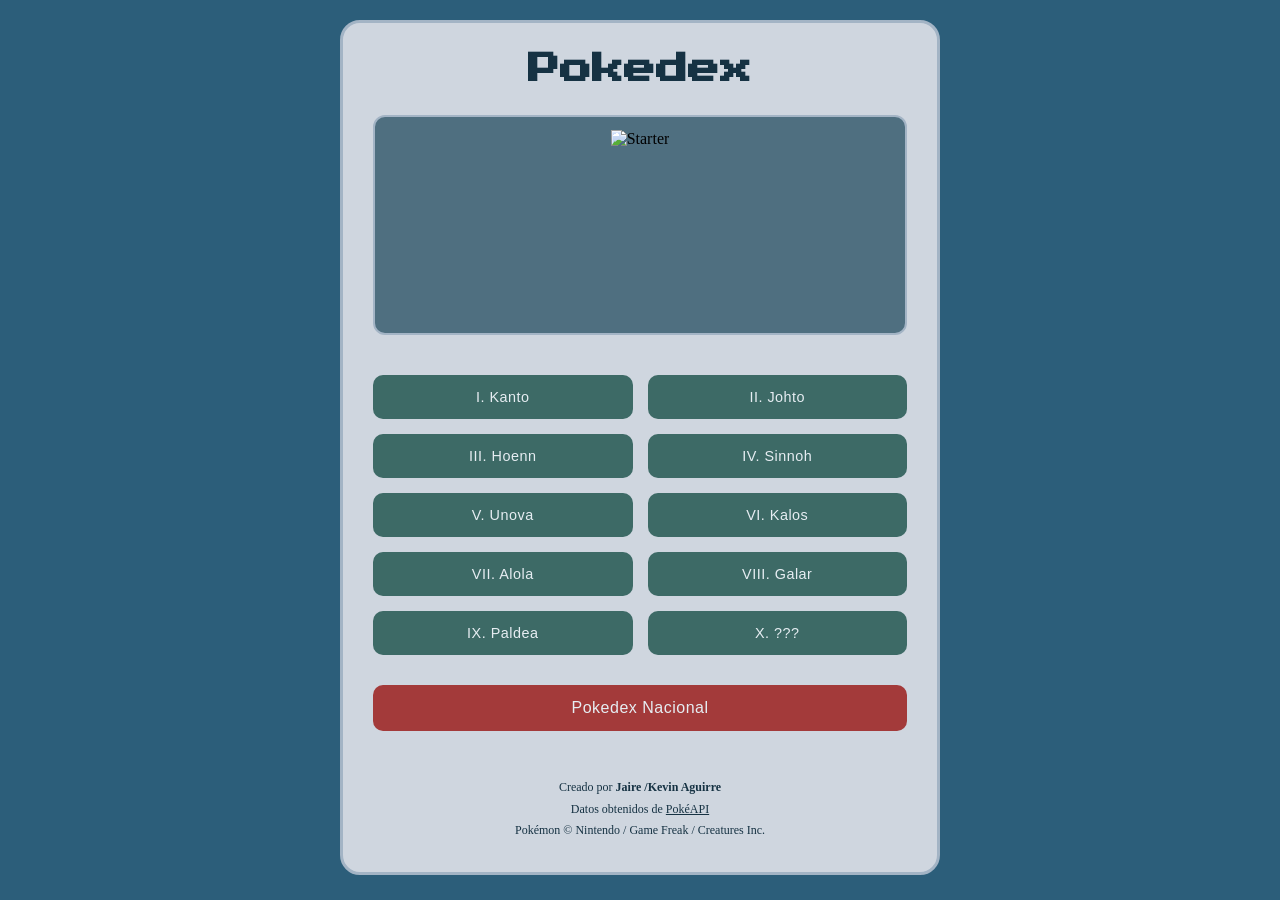
==== index.html @ 991eefe1 "Pokédex inicial" ====
<!DOCTYPE html>
<html lang="en">
<head>
    <meta charset="UTF-8">
    <meta name="viewport" content="width=device-width, initial-scale=1.0">
    <title>Pokedex</title>
    <link rel="stylesheet" href="css/style.css">
    <link href="https://fonts.googleapis.com/css2?family=Press+Start+2P&display=swap" rel="stylesheet">
</head>
<body>
    <main>
        <div class="contenedor">
            <header>
                <h1>Pokedex</h1>
            </header>
            <div class="pantalla">
                <img src="" alt="Starter">
            </div>
            <section class="regiones">
                <button data-region="kanto">I. Kanto</button>
                <button data-region="johto">II. Johto</button>
                <button data-region="hoenn">III. Hoenn</button>
                <button data-region="sinnoh">IV. Sinnoh</button>
                <button data-region="unova">V. Unova</button>
                <button data-region="kalos">VI. Kalos</button>
                <button data-region="alola">VII. Alola</button>
                <button data-region="galar">VIII. Galar</button>
                <button data-region="paldea">IX. Paldea</button>
                <button data-region="proximamente">X. ???</button>
            </section>
            <section class="nacional">
                <button data-region="nacional">Pokedex Nacional</button>
            </section>
            <footer>
                <p>Creado por <span>Jaire /Kevin Aguirre</span></p>
                <p>Datos obtenidos de <a href="https://pokeapi.co" target="_blank">PokéAPI</a></p>
                <p>Pokémon © Nintendo / Game Freak / Creatures Inc.</p>
            </footer>
        </div>
    </main>
    <script src="js/regiones.js"></script>
    <script src="js/index.js"></script>
</body>
</html>
---- css/style.css ----
* {
  margin: 0;
  padding: 0;
  box-sizing: border-box;
}

body {
  background-color: #163243;
  min-height: 100vh;
}

main {
  background-color: #2C5E7A;
  min-height: 100vh;
  display: flex;
  justify-content: center;
  align-items: flex-start;
}

.contenedor {
  background-color: #CFD6DF;
  border: 3px solid #A3B4C5;
  width: 600px;
  min-height: 95vh;
  padding: 30px;
  border-radius: 20px;
  margin: 20px 0;
  display: flex;
  flex-direction: column;
}

header h1 {
  color: #163243;
  text-align: center;
  font-size: 2rem;
  margin-bottom: 10px;
}

.pantalla {
  background-color: #4F6F80;
  width: 100%;
  height: 220px;
  display: flex;
  justify-content: center;
  align-items: center;
  margin: 20px 0;
  border-radius: 12px;
  border: 2px solid #A3B4C5;
}

.pantalla img {
  height: 190px;
  image-rendering: pixelated;
}

.regiones {
  display: grid;
  grid-template-columns: 1fr 1fr;
  gap: 15px;
  margin: 20px 0;
}

.regiones button {
  background-color: #3D6A66;
  color: #E6EDF2;
  border: none;
  padding: 14px;
  cursor: pointer;
  border-radius: 10px;
  font-size: 0.9rem;
  letter-spacing: 0.5px;
  transition: opacity 0.2s, transform 0.2s;
}

.regiones button:hover {
  opacity: 0.85;
  transform: scale(1.03);
}

.nacional {
  margin: 10px 0;
}

.nacional button {
  background-color: #A33A3A;
  color: #E6EDF2;
  border: none;
  padding: 14px 30px;
  cursor: pointer;
  border-radius: 10px;
  width: 100%;
  font-size: 1rem;
  letter-spacing: 0.5px;
  transition: opacity 0.2s, transform 0.2s;
}

.nacional button:hover {
  opacity: 0.85;
  transform: scale(1.02);
}

footer {
  text-align: center;
  margin-top: auto;
  padding-top: 30px;
  color: #163243;
  font-size: 0.75rem;
  line-height: 1.8;
}

footer a {
  color: #163243;
  text-decoration: underline;
}

footer span {
  font-weight: bold;
}


h1 {
  font-family: 'Press Start 2P', cursive;
  font-size: 1.5rem;
}

@media (max-width: 600px) {
  .contenedor {
    width: 95%;
    padding: 15px;
    border-radius: 12px;
    margin: 10px 0;
  }

  h1 {
    font-size: 1rem;
  }

  .regiones {
    grid-template-columns: 1fr 1fr;
    gap: 10px;
  }

  .pantalla {
    height: 160px;
  }

  .pantalla img {
    height: 140px;
  }
}
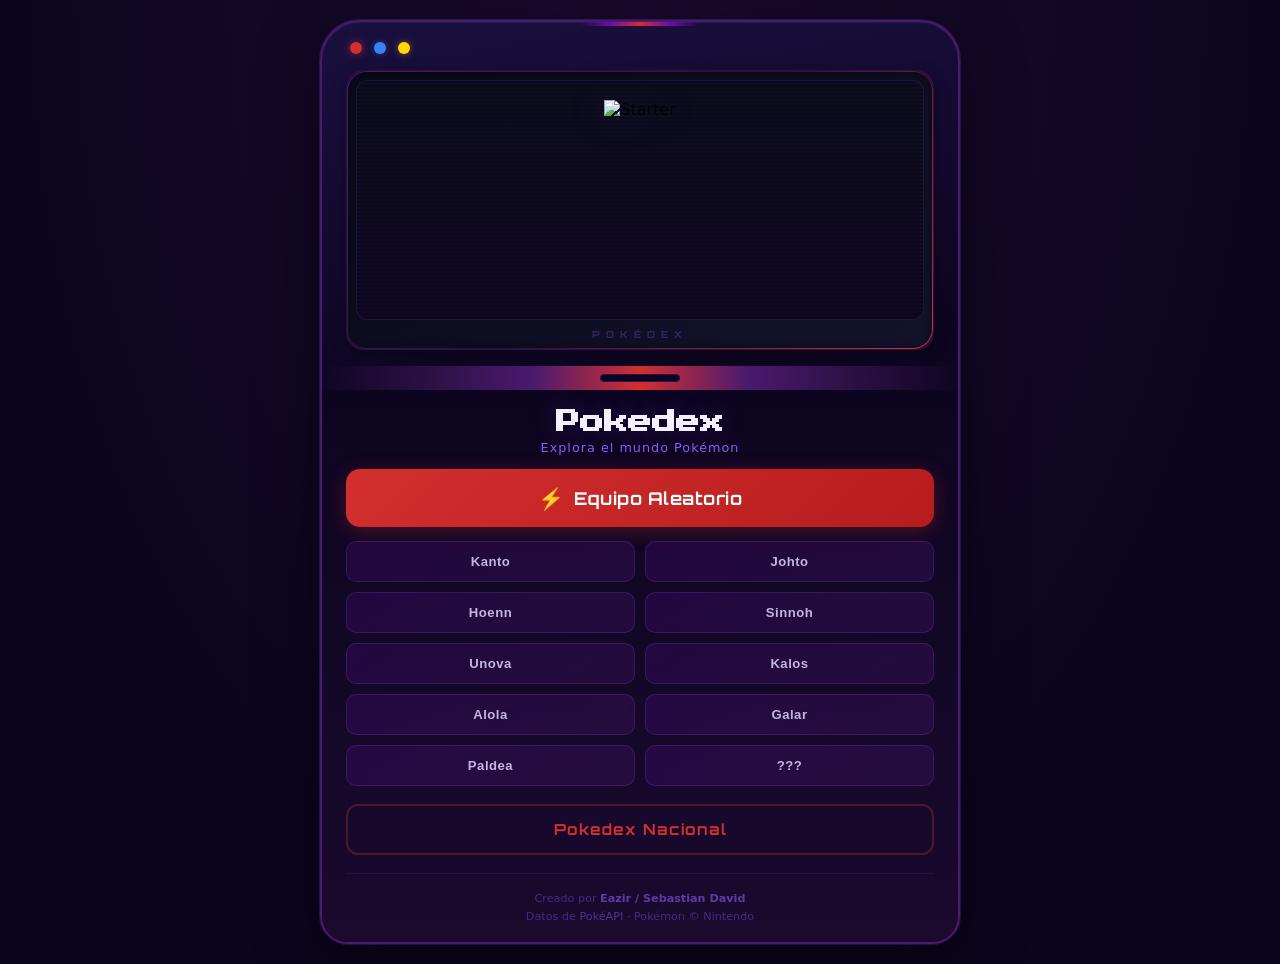
==== commit 133db9b0: "Rediseño completo: interfaz estilo Pokédex dispositivo + paleta morado/escarlata + slot machine mejo" ====
--- a/index.html
+++ b/index.html
@@ -6,39 +6,110 @@
     <title>Pokedex</title>
     <link rel="stylesheet" href="css/style.css">
     <link href="https://fonts.googleapis.com/css2?family=Press+Start+2P&display=swap" rel="stylesheet">
+    <link href="https://fonts.googleapis.com/css2?family=Orbitron:wght@400;700;900&display=swap" rel="stylesheet">
 </head>
 <body>
-    <main>
-        <div class="contenedor">
-            <header>
-                <h1>Pokedex</h1>
-            </header>
-            <div class="pantalla">
-                <img src="" alt="Starter">
+    <div class="dex-body">
+        <div class="dex-hinge"></div>
+        <div class="dex-top">
+            <div class="dex-leds">
+                <span class="led led-scarlet"></span>
+                <span class="led led-blue"></span>
+                <span class="led led-gold"></span>
             </div>
-            <section class="regiones">
-                <button data-region="kanto">I. Kanto</button>
-                <button data-region="johto">II. Johto</button>
-                <button data-region="hoenn">III. Hoenn</button>
-                <button data-region="sinnoh">IV. Sinnoh</button>
-                <button data-region="unova">V. Unova</button>
-                <button data-region="kalos">VI. Kalos</button>
-                <button data-region="alola">VII. Alola</button>
-                <button data-region="galar">VIII. Galar</button>
-                <button data-region="paldea">IX. Paldea</button>
-                <button data-region="proximamente">X. ???</button>
-            </section>
-            <section class="nacional">
-                <button data-region="nacional">Pokedex Nacional</button>
-            </section>
-            <footer>
-                <p>Creado por <span>Jaire /Kevin Aguirre</span></p>
-                <p>Datos obtenidos de <a href="https://pokeapi.co" target="_blank">PokéAPI</a></p>
-                <p>Pokémon © Nintendo / Game Freak / Creatures Inc.</p>
+            <div class="screen-bezel">
+                <div class="pantalla">
+                    <img src="" alt="Starter">
+                    <div class="pantalla-scanline"></div>
+                </div>
+                <div class="screen-brand">POKéDEX</div>
+            </div>
+        </div>
+        <div class="dex-divider">
+            <div class="divider-notch"></div>
+        </div>
+        <div class="dex-bottom">
+            <div class="dex-controls">
+                <div class="dex-info">
+                    <h1 class="dex-title">Pokedex</h1>
+                    <p class="dex-sub">Explora el mundo Pokémon</p>
+                </div>
+                <button id="btn-slot-machine" class="btn-slot">
+                    <span class="slot-icon">⚡</span>
+                    <span class="slot-text">Equipo Aleatorio</span>
+                </button>
+                <section class="regiones">
+                    <button data-region="kanto">Kanto</button>
+                    <button data-region="johto">Johto</button>
+                    <button data-region="hoenn">Hoenn</button>
+                    <button data-region="sinnoh">Sinnoh</button>
+                    <button data-region="unova">Unova</button>
+                    <button data-region="kalos">Kalos</button>
+                    <button data-region="alola">Alola</button>
+                    <button data-region="galar">Galar</button>
+                    <button data-region="paldea">Paldea</button>
+                    <button data-region="proximamente">???</button>
+                </section>
+                <div class="dex-actions">
+                    <button data-region="nacional" class="btn-national">Pokedex Nacional</button>
+                </div>
+            </div>
+            <footer class="dex-footer">
+                <p>Creado por <span>Eazir / Sebastian David</span></p>
+                <p>Datos de <a href="https://pokeapi.co" target="_blank">PokéAPI</a> · Pokémon © Nintendo</p>
             </footer>
         </div>
-    </main>
+    </div>
+
+    <div id="slot-overlay" class="slot-overlay hidden">
+        <div class="slot-machine">
+            <div class="slot-header">⚡ Equipo Aleatorio ⚡</div>
+            <div class="slot-reels" id="slot-reels">
+                <div class="slot-reel-wrapper">
+                    <div class="slot-reel" data-index="0">
+                        <img src="" alt="?">
+                    </div>
+                    <div class="slot-label"></div>
+                </div>
+                <div class="slot-reel-wrapper">
+                    <div class="slot-reel" data-index="1">
+                        <img src="" alt="?">
+                    </div>
+                    <div class="slot-label"></div>
+                </div>
+                <div class="slot-reel-wrapper">
+                    <div class="slot-reel" data-index="2">
+                        <img src="" alt="?">
+                    </div>
+                    <div class="slot-label"></div>
+                </div>
+                <div class="slot-reel-wrapper">
+                    <div class="slot-reel" data-index="3">
+                        <img src="" alt="?">
+                    </div>
+                    <div class="slot-label"></div>
+                </div>
+                <div class="slot-reel-wrapper">
+                    <div class="slot-reel" data-index="4">
+                        <img src="" alt="?">
+                    </div>
+                    <div class="slot-label"></div>
+                </div>
+                <div class="slot-reel-wrapper">
+                    <div class="slot-reel" data-index="5">
+                        <img src="" alt="?">
+                    </div>
+                    <div class="slot-label"></div>
+                </div>
+            </div>
+            <div class="slot-footer hidden" id="slot-footer">
+                <button id="btn-slot-close" class="btn-slot-close">Cerrar ✕</button>
+            </div>
+            <div class="slot-spinning-text" id="slot-spinning-text">Girando...</div>
+        </div>
+    </div>
+
     <script src="js/regiones.js"></script>
     <script src="js/index.js"></script>
 </body>
-</html>+</html>
--- a/css/style.css
+++ b/css/style.css
@@ -5,146 +5,608 @@
 }
 
 body {
-  background-color: #163243;
+  background: radial-gradient(ellipse at 50% 0%, #1a0a2e 0%, #0d0520 70%);
   min-height: 100vh;
-}
-
-main {
-  background-color: #2C5E7A;
-  min-height: 100vh;
+  font-family: system-ui, -apple-system, 'Segoe UI', Roboto, sans-serif;
   display: flex;
   justify-content: center;
   align-items: flex-start;
-}
-
-.contenedor {
-  background-color: #CFD6DF;
-  border: 3px solid #A3B4C5;
-  width: 600px;
-  min-height: 95vh;
-  padding: 30px;
+  padding: 20px 10px;
+}
+
+/* Pokédex Device Body */
+.dex-body {
+  width: 640px;
+  max-width: 100%;
+  background: linear-gradient(170deg, #1a1040 0%, #0d0520 40%, #1a0a2e 100%);
+  border: 2px solid #4a1a6e;
+  border-radius: 40px 40px 28px 28px;
+  box-shadow:
+    0 0 0 1px rgba(139, 92, 246, 0.2),
+    0 20px 60px rgba(0, 0, 0, 0.5),
+    inset 0 1px 0 rgba(255, 255, 255, 0.05);
+  overflow: hidden;
+  position: relative;
+}
+
+.dex-hinge {
+  position: absolute;
+  top: 0;
+  left: 50%;
+  transform: translateX(-50%);
+  width: 120px;
+  height: 4px;
+  background: linear-gradient(90deg, transparent, #6A0DAD, #D32F2F, #6A0DAD, transparent);
+  border-radius: 0 0 4px 4px;
+  z-index: 2;
+}
+
+/* Top Section */
+.dex-top {
+  padding: 20px 24px 16px;
+  position: relative;
+}
+
+.dex-leds {
+  display: flex;
+  gap: 12px;
+  align-items: center;
+  margin-bottom: 16px;
+  padding-left: 4px;
+}
+
+.led {
+  width: 12px;
+  height: 12px;
+  border-radius: 50%;
+  display: block;
+}
+
+.led-scarlet {
+  background: #D32F2F;
+  box-shadow: 0 0 8px rgba(211, 47, 47, 0.6);
+  animation: ledPulse 2s ease infinite;
+}
+
+.led-blue {
+  background: #3b82f6;
+  box-shadow: 0 0 6px rgba(59, 130, 246, 0.4);
+}
+
+.led-gold {
+  background: #ffd700;
+  box-shadow: 0 0 6px rgba(255, 215, 0, 0.4);
+}
+
+/* Screen Bezel */
+.screen-bezel {
+  background: linear-gradient(145deg, #0a0a1a, #12122a);
+  border: 2px solid #2d1045;
+  border-radius: 18px;
+  padding: 8px;
+  box-shadow:
+    inset 0 2px 10px rgba(0, 0, 0, 0.5),
+    0 4px 16px rgba(0, 0, 0, 0.3);
+  position: relative;
+}
+
+.screen-bezel::before {
+  content: '';
+  position: absolute;
+  inset: -1px;
   border-radius: 20px;
-  margin: 20px 0;
-  display: flex;
-  flex-direction: column;
-}
-
-header h1 {
-  color: #163243;
-  text-align: center;
-  font-size: 2rem;
-  margin-bottom: 10px;
+  padding: 1px;
+  background: linear-gradient(135deg, #4a1a6e, transparent, #D32F2F);
+  -webkit-mask: linear-gradient(#fff 0 0) content-box, linear-gradient(#fff 0 0);
+  -webkit-mask-composite: xor;
+  mask-composite: exclude;
+  pointer-events: none;
 }
 
 .pantalla {
-  background-color: #4F6F80;
-  width: 100%;
-  height: 220px;
+  background: linear-gradient(180deg, #0a0a1a, #0d0520);
+  border-radius: 12px;
+  height: 240px;
   display: flex;
   justify-content: center;
   align-items: center;
-  margin: 20px 0;
-  border-radius: 12px;
-  border: 2px solid #A3B4C5;
+  position: relative;
+  overflow: hidden;
+  border: 1px solid rgba(139, 92, 246, 0.15);
+}
+
+.pantalla-scanline {
+  position: absolute;
+  inset: 0;
+  background: repeating-linear-gradient(
+    0deg,
+    transparent,
+    transparent 2px,
+    rgba(255, 255, 255, 0.015) 2px,
+    rgba(255, 255, 255, 0.015) 4px
+  );
+  pointer-events: none;
+  z-index: 2;
 }
 
 .pantalla img {
-  height: 190px;
+  height: 200px;
   image-rendering: pixelated;
-}
-
+  position: relative;
+  z-index: 1;
+  filter: drop-shadow(0 0 20px rgba(139, 92, 246, 0.15));
+  transition: opacity 0.4s ease;
+}
+
+.screen-brand {
+  text-align: center;
+  font-family: 'Orbitron', monospace;
+  font-size: 0.6rem;
+  font-weight: 700;
+  color: rgba(139, 92, 246, 0.3);
+  letter-spacing: 6px;
+  margin-top: 8px;
+  text-transform: uppercase;
+}
+
+/* Divider */
+.dex-divider {
+  position: relative;
+  height: 24px;
+  background: linear-gradient(90deg, transparent, #2d1045, #4a1a6e, #D32F2F, #4a1a6e, #2d1045, transparent);
+  display: flex;
+  align-items: center;
+  justify-content: center;
+}
+
+.divider-notch {
+  width: 80px;
+  height: 8px;
+  background: #0d0520;
+  border-radius: 4px;
+  border: 1px solid rgba(139, 92, 246, 0.2);
+}
+
+/* Bottom Section */
+.dex-bottom {
+  padding: 20px 24px 16px;
+  background: linear-gradient(180deg, #0d0520, #1a0a2e);
+}
+
+.dex-controls {
+  display: flex;
+  flex-direction: column;
+  gap: 14px;
+}
+
+.dex-info {
+  text-align: center;
+}
+
+.dex-title {
+  font-family: 'Press Start 2P', cursive;
+  font-size: 1.5rem;
+  color: #f5f0ff;
+  text-shadow: 0 0 30px rgba(139, 92, 246, 0.2);
+  margin-bottom: 6px;
+}
+
+.dex-sub {
+  color: #8b5cf6;
+  font-size: 0.8rem;
+  letter-spacing: 1px;
+  font-weight: 500;
+}
+
+/* Slot Button */
+.btn-slot {
+  width: 100%;
+  padding: 16px;
+  border: none;
+  border-radius: 14px;
+  background: linear-gradient(135deg, #D32F2F, #B71C1C);
+  color: white;
+  font-size: 1.1rem;
+  font-weight: 700;
+  cursor: pointer;
+  display: flex;
+  align-items: center;
+  justify-content: center;
+  gap: 10px;
+  transition: transform 0.2s, box-shadow 0.2s;
+  box-shadow: 0 4px 20px rgba(211, 47, 47, 0.3);
+  letter-spacing: 0.5px;
+  font-family: 'Orbitron', monospace;
+}
+
+.btn-slot:hover {
+  transform: translateY(-2px);
+  box-shadow: 0 6px 25px rgba(211, 47, 47, 0.45);
+}
+
+.btn-slot:active {
+  transform: translateY(0) scale(0.99);
+}
+
+.slot-icon {
+  font-size: 1.3rem;
+}
+
+/* Region Buttons */
 .regiones {
   display: grid;
   grid-template-columns: 1fr 1fr;
-  gap: 15px;
-  margin: 20px 0;
+  gap: 10px;
 }
 
 .regiones button {
-  background-color: #3D6A66;
-  color: #E6EDF2;
-  border: none;
-  padding: 14px;
+  background: linear-gradient(145deg, rgba(106, 13, 173, 0.2), rgba(74, 26, 110, 0.3));
+  color: #c4b5e3;
+  border: 1px solid rgba(139, 92, 246, 0.2);
+  padding: 12px 10px;
   cursor: pointer;
   border-radius: 10px;
-  font-size: 0.9rem;
+  font-size: 0.82rem;
+  font-weight: 600;
   letter-spacing: 0.5px;
-  transition: opacity 0.2s, transform 0.2s;
+  transition: all 0.2s;
+  backdrop-filter: blur(4px);
+  position: relative;
+  overflow: hidden;
+}
+
+.regiones button::before {
+  content: '';
+  position: absolute;
+  inset: 0;
+  background: linear-gradient(135deg, #6A0DAD, #D32F2F);
+  opacity: 0;
+  transition: opacity 0.3s;
+  border-radius: 10px;
+}
+
+.regiones button:hover::before {
+  opacity: 1;
 }
 
 .regiones button:hover {
-  opacity: 0.85;
-  transform: scale(1.03);
-}
-
-.nacional {
-  margin: 10px 0;
-}
-
-.nacional button {
-  background-color: #A33A3A;
-  color: #E6EDF2;
+  color: white;
+  border-color: #D32F2F;
+  transform: translateY(-2px);
+  box-shadow: 0 4px 16px rgba(211, 47, 47, 0.2);
+}
+
+.regiones button:active {
+  transform: translateY(0);
+}
+
+.regiones button span {
+  position: relative;
+  z-index: 1;
+}
+
+/* Use data-region as text content */
+.regiones button {
+  position: relative;
+  z-index: 1;
+}
+
+/* National Button */
+.dex-actions {
+  margin-top: 4px;
+}
+
+.btn-national {
+  width: 100%;
+  padding: 14px;
+  border: 2px solid rgba(211, 47, 47, 0.3);
+  background: transparent;
+  color: #D32F2F;
+  cursor: pointer;
+  border-radius: 12px;
+  font-size: 0.95rem;
+  font-weight: 700;
+  letter-spacing: 1px;
+  transition: all 0.2s;
+  font-family: 'Orbitron', monospace;
+}
+
+.btn-national:hover {
+  background: rgba(211, 47, 47, 0.1);
+  border-color: #D32F2F;
+  transform: translateY(-2px);
+  box-shadow: 0 4px 16px rgba(211, 47, 47, 0.15);
+}
+
+.btn-national:active {
+  transform: translateY(0);
+}
+
+/* Footer */
+.dex-footer {
+  text-align: center;
+  margin-top: 18px;
+  padding-top: 16px;
+  border-top: 1px solid rgba(139, 92, 246, 0.1);
+  color: rgba(139, 92, 246, 0.4);
+  font-size: 0.7rem;
+  line-height: 1.6;
+}
+
+.dex-footer a {
+  color: rgba(139, 92, 246, 0.5);
+  text-decoration: none;
+  transition: color 0.2s;
+}
+
+.dex-footer a:hover {
+  color: rgba(139, 92, 246, 0.8);
+}
+
+.dex-footer span {
+  font-weight: bold;
+  color: rgba(139, 92, 246, 0.6);
+}
+
+/* Slot Machine Overlay */
+.slot-overlay {
+  position: fixed;
+  inset: 0;
+  background: rgba(0, 0, 0, 0.9);
+  display: flex;
+  align-items: center;
+  justify-content: center;
+  z-index: 1000;
+  backdrop-filter: blur(12px);
+  animation: fadeIn 0.3s ease;
+}
+
+.slot-overlay.hidden {
+  display: none;
+}
+
+.slot-machine {
+  background: linear-gradient(180deg, #0d0520, #1a0a2e, #2d1045);
+  border: 2px solid #D32F2F;
+  border-radius: 28px;
+  padding: 35px 30px 25px;
+  width: 720px;
+  max-width: 94vw;
+  box-shadow: 0 0 80px rgba(211, 47, 47, 0.15), 0 0 40px rgba(106, 13, 173, 0.1);
+  position: relative;
+}
+
+.slot-machine::before {
+  content: '';
+  position: absolute;
+  inset: -1px;
+  border-radius: 29px;
+  padding: 1px;
+  background: linear-gradient(135deg, #D32F2F, transparent, #6A0DAD, transparent, #D32F2F);
+  -webkit-mask: linear-gradient(#fff 0 0) content-box, linear-gradient(#fff 0 0);
+  -webkit-mask-composite: xor;
+  mask-composite: exclude;
+  pointer-events: none;
+}
+
+.slot-header {
+  color: #ffd700;
+  font-family: 'Orbitron', monospace;
+  font-size: 1rem;
+  font-weight: 700;
+  text-align: center;
+  margin-bottom: 28px;
+  text-shadow: 0 0 20px rgba(255, 215, 0, 0.3);
+  letter-spacing: 3px;
+}
+
+.slot-reels {
+  display: flex;
+  gap: 14px;
+  justify-content: center;
+  background: rgba(0, 0, 0, 0.4);
+  border-radius: 18px;
+  padding: 20px 15px;
+  border: 1px solid rgba(255, 215, 0, 0.1);
+}
+
+.slot-reel-wrapper {
+  display: flex;
+  flex-direction: column;
+  align-items: center;
+  gap: 10px;
+  flex: 1;
+  min-width: 0;
+}
+
+.slot-reel {
+  background: linear-gradient(145deg, #050510, #0d0520);
+  border: 2px solid rgba(255, 215, 0, 0.2);
+  border-radius: 14px;
+  width: 100%;
+  aspect-ratio: 1;
+  display: flex;
+  align-items: center;
+  justify-content: center;
+  overflow: hidden;
+  padding: 6px;
+  box-shadow: inset 0 0 20px rgba(0, 0, 0, 0.5), 0 2px 8px rgba(0, 0, 0, 0.3);
+  transition: border-color 0.3s, box-shadow 0.3s;
+}
+
+.slot-reel.spinning {
+  border-color: #D32F2F;
+  animation: reelGlow 0.3s ease infinite alternate;
+}
+
+.slot-reel.stopped {
+  border-color: #ffd700;
+  box-shadow: inset 0 0 20px rgba(255, 215, 0, 0.1), 0 0 15px rgba(255, 215, 0, 0.15);
+}
+
+.slot-reel img {
+  width: 85%;
+  height: 85%;
+  object-fit: contain;
+  image-rendering: pixelated;
+}
+
+.slot-reel.spinning img {
+  animation: blurSpin 0.08s linear infinite;
+}
+
+.slot-label {
+  color: rgba(255, 215, 0, 0.7);
+  font-size: 0.7rem;
+  text-align: center;
+  text-transform: capitalize;
+  font-weight: 700;
+  min-height: 1.3em;
+  text-shadow: 0 0 8px rgba(255, 215, 0, 0.15);
+  white-space: nowrap;
+  overflow: hidden;
+  text-overflow: ellipsis;
+  max-width: 100%;
+  letter-spacing: 0.5px;
+}
+
+.slot-footer {
+  text-align: center;
+  margin-top: 22px;
+}
+
+.slot-footer.hidden {
+  display: none;
+}
+
+.btn-slot-close {
+  background: linear-gradient(135deg, #6A0DAD, #4a1a6e);
+  color: white;
   border: none;
-  padding: 14px 30px;
+  padding: 14px 50px;
+  border-radius: 12px;
+  font-size: 1rem;
+  font-weight: 700;
   cursor: pointer;
-  border-radius: 10px;
-  width: 100%;
-  font-size: 1rem;
-  letter-spacing: 0.5px;
-  transition: opacity 0.2s, transform 0.2s;
-}
-
-.nacional button:hover {
-  opacity: 0.85;
-  transform: scale(1.02);
-}
-
-footer {
+  transition: transform 0.2s, box-shadow 0.2s;
+  box-shadow: 0 4px 20px rgba(106, 13, 173, 0.25);
+  font-family: 'Orbitron', monospace;
+  letter-spacing: 1px;
+}
+
+.btn-slot-close:hover {
+  transform: translateY(-2px);
+  box-shadow: 0 6px 25px rgba(106, 13, 173, 0.4);
+}
+
+.slot-spinning-text {
   text-align: center;
-  margin-top: auto;
-  padding-top: 30px;
-  color: #163243;
-  font-size: 0.75rem;
-  line-height: 1.8;
-}
-
-footer a {
-  color: #163243;
-  text-decoration: underline;
-}
-
-footer span {
-  font-weight: bold;
-}
-
-
-h1 {
-  font-family: 'Press Start 2P', cursive;
-  font-size: 1.5rem;
-}
-
-@media (max-width: 600px) {
-  .contenedor {
-    width: 95%;
-    padding: 15px;
-    border-radius: 12px;
-    margin: 10px 0;
-  }
-
-  h1 {
+  color: rgba(255, 215, 0, 0.5);
+  font-family: 'Orbitron', monospace;
+  font-size: 0.65rem;
+  margin-top: 16px;
+  animation: pulse 0.8s ease infinite;
+  letter-spacing: 2px;
+}
+
+@keyframes fadeIn {
+  from { opacity: 0; }
+  to { opacity: 1; }
+}
+
+@keyframes ledPulse {
+  0%, 100% { opacity: 1; }
+  50% { opacity: 0.6; }
+}
+
+@keyframes reelGlow {
+  from { box-shadow: inset 0 0 20px rgba(211, 47, 47, 0.1), 0 0 8px rgba(211, 47, 47, 0.1); }
+  to { box-shadow: inset 0 0 30px rgba(211, 47, 47, 0.2), 0 0 20px rgba(211, 47, 47, 0.2); }
+}
+
+@keyframes pulse {
+  0%, 100% { opacity: 0.5; }
+  50% { opacity: 1; }
+}
+
+@keyframes blurSpin {
+  0% { transform: scale(0.92) translateY(-3px); opacity: 0.6; }
+  50% { transform: scale(1.08) translateY(3px); opacity: 1; }
+  100% { transform: scale(0.92) translateY(-3px); opacity: 0.6; }
+}
+
+@media (max-width: 660px) {
+  body {
+    padding: 10px 4px;
+  }
+
+  .dex-body {
+    border-radius: 28px 28px 20px 20px;
+  }
+
+  .dex-top {
+    padding: 14px 14px 12px;
+  }
+
+  .dex-bottom {
+    padding: 14px 14px 12px;
+  }
+
+  .pantalla {
+    height: 180px;
+  }
+
+  .pantalla img {
+    height: 150px;
+  }
+
+  .dex-title {
     font-size: 1rem;
   }
 
+  .dex-sub {
+    font-size: 0.65rem;
+  }
+
   .regiones {
-    grid-template-columns: 1fr 1fr;
-    gap: 10px;
-  }
-
-  .pantalla {
-    height: 160px;
-  }
-
-  .pantalla img {
-    height: 140px;
-  }
-}+    gap: 8px;
+  }
+
+  .regiones button {
+    padding: 10px 8px;
+    font-size: 0.72rem;
+  }
+
+  .btn-slot {
+    font-size: 0.85rem;
+    padding: 14px;
+  }
+
+  .screen-brand {
+    font-size: 0.5rem;
+    letter-spacing: 4px;
+  }
+
+  .slot-machine {
+    padding: 20px 12px 16px;
+    width: 95vw;
+  }
+
+  .slot-header {
+    font-size: 0.7rem;
+    margin-bottom: 18px;
+  }
+
+  .slot-reels {
+    gap: 5px;
+    padding: 12px 6px;
+  }
+
+  .slot-label {
+    font-size: 0.55rem;
+  }
+
+  .slot-spinning-text {
+    font-size: 0.5rem;
+  }
+}
